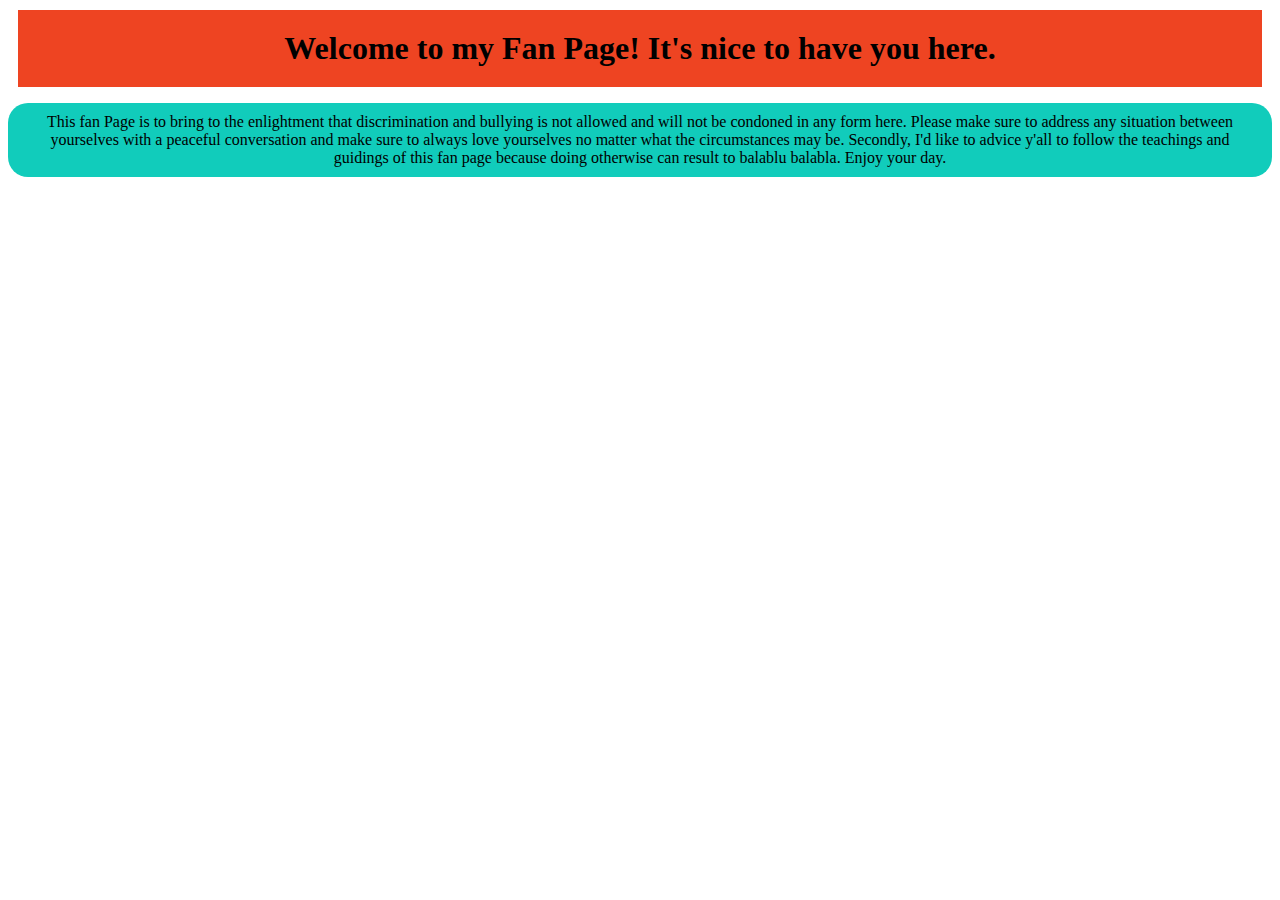
==== index.html @ 093c13e2 "index.html and style.css" ====
<!DOCTYPE html>
<html>
<head>
	<meta charset="utf-8">
	<meta name="viewport" content="width=device-width, initial-scale=1">
	<title>Learning Padding and Margin</title>
	<link rel="stylesheet" type="text/css" href="style.css">
	<header>
		<h1>Welcome to my Fan Page! It's nice to have you here.</h1>
	</header>
</head>
<body>
	<main>
		<p>This fan Page is to bring to the enlightment that discrimination and bullying is not allowed and will not be condoned in any form here. Please make sure to address any situation between yourselves with a peaceful conversation and make sure to always love yourselves no matter what the circumstances may be. Secondly, I'd like to advice y'all to follow the teachings and guidings of this fan page because doing otherwise can result to balablu balabla. Enjoy your day.</p>
	</main>

</body>
</html>
---- style.css ----
h1{
	background-color: #ee4422;
	padding: 20px 200px;
	margin: 10px;
	text-align: center;
}
p{
	background-color: #11ccbb;
	text-align: center;
	padding: 10px 20px;
	border-radius:20px ;
}
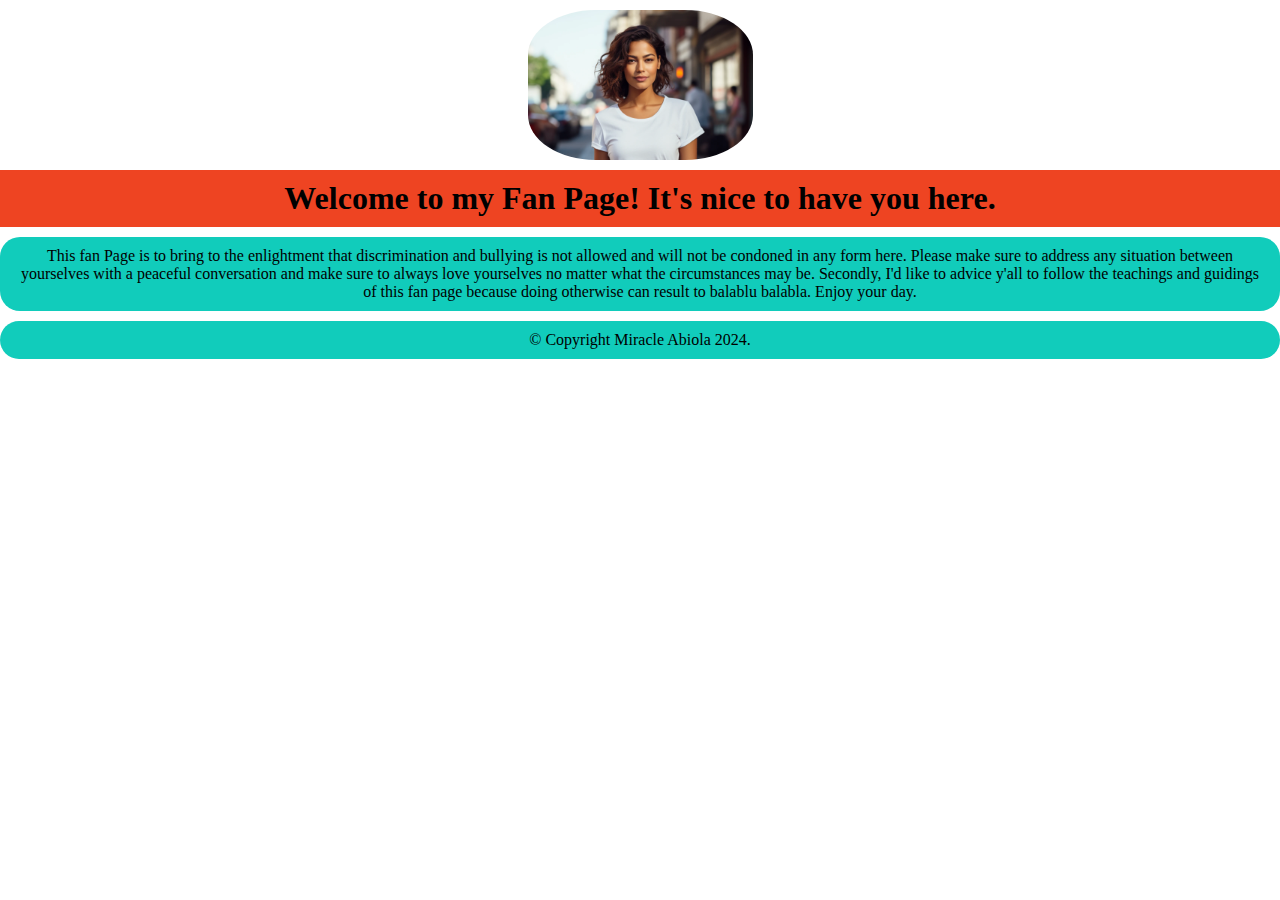
==== commit 1da8f2a9: "Update the index.html with image" ====
--- a/index.html
+++ b/index.html
@@ -5,14 +5,18 @@
 	<meta name="viewport" content="width=device-width, initial-scale=1">
 	<title>Learning Padding and Margin</title>
 	<link rel="stylesheet" type="text/css" href="style.css">
+	
+</head>
+<body>
 	<header>
+		<img src="images/profile.jpg">
 		<h1>Welcome to my Fan Page! It's nice to have you here.</h1>
 	</header>
-</head>
-<body>
 	<main>
 		<p>This fan Page is to bring to the enlightment that discrimination and bullying is not allowed and will not be condoned in any form here. Please make sure to address any situation between yourselves with a peaceful conversation and make sure to always love yourselves no matter what the circumstances may be. Secondly, I'd like to advice y'all to follow the teachings and guidings of this fan page because doing otherwise can result to balablu balabla. Enjoy your day.</p>
 	</main>
-
+	<footer>
+		<p>&copy; Copyright Miracle Abiola 2024.</p>
+	</footer>
 </body>
 </html>--- a/style.css
+++ b/style.css
@@ -1,12 +1,31 @@
+*{
+	padding: 0;
+	margin: 0;
+	box-sizing: border-box;
+}
+
+img{
+	height: 150px;
+	border-radius: 30%;
+	display: block;
+	margin: 10px auto;
+}
+
+header{
+	margin: 0;
+}
+
 h1{
 	background-color: #ee4422;
-	padding: 20px 200px;
-	margin: 10px;
+	padding: 10px;
+	margin: 0px;
 	text-align: center;
 }
+
 p{
 	background-color: #11ccbb;
 	text-align: center;
 	padding: 10px 20px;
 	border-radius:20px ;
+	margin-top: 10px;
 }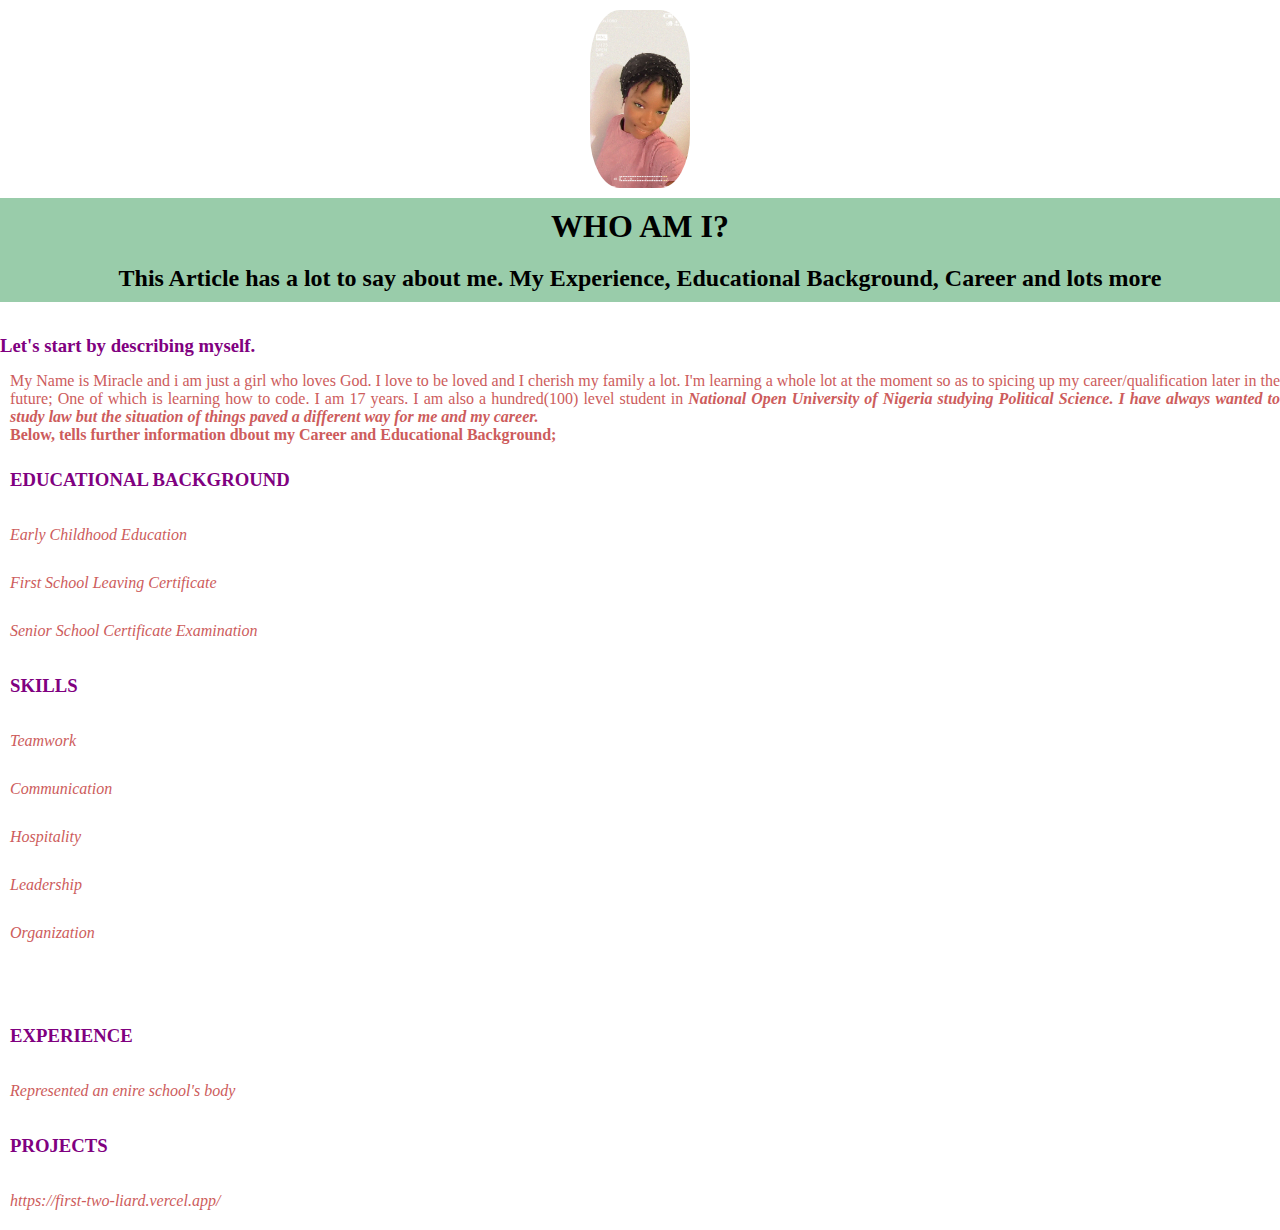
==== commit 2493c6df: "My Profile" ====
--- a/index.html
+++ b/index.html
@@ -3,20 +3,38 @@
 <head>
 	<meta charset="utf-8">
 	<meta name="viewport" content="width=device-width, initial-scale=1">
-	<title>Learning Padding and Margin</title>
+	<title>MY PROFILE PAGE</title>
 	<link rel="stylesheet" type="text/css" href="style.css">
-	
 </head>
 <body>
 	<header>
 		<img src="images/profile.jpg">
-		<h1>Welcome to my Fan Page! It's nice to have you here.</h1>
+		<h1> WHO AM I? </h1>
 	</header>
 	<main>
-		<p>This fan Page is to bring to the enlightment that discrimination and bullying is not allowed and will not be condoned in any form here. Please make sure to address any situation between yourselves with a peaceful conversation and make sure to always love yourselves no matter what the circumstances may be. Secondly, I'd like to advice y'all to follow the teachings and guidings of this fan page because doing otherwise can result to balablu balabla. Enjoy your day.</p>
+		<p> <h2> This Article has a lot to say about me. <b>My Experience, Educational Background, Career and lots more</b> </h2> <br> <h3>Let's start by describing myself.</h3></p>
+		<p> My Name is Miracle and i am just a girl who loves God. I love to be loved and I cherish my family a lot. I'm learning a whole lot at the moment so as to spicing up my career/qualification later in the future; One of which is learning how to code. I am 17 years. I am also a hundred(100) level student in <i> <strong>National Open University of Nigeria studying Political Science. I have always wanted to study law but the situation of things paved a different way for me and my career.</i></strong> </p> 
+		<p> <b>Below, tells further information dbout my Career and Educational Background; </b></p>
+	<ol>
+		<p><h3><strong><mark><li>EDUCATIONAL BACKGROUND </p></h3></strong></mark></li>
+		<ul><i> <li> Early Childhood Education </i></li>
+		<i><li> First School Leaving Certificate </i></li>
+		<i><li> Senior School Certificate Examination </i> </li></ul>
+		<p><h3><strong><mark><li>SKILLS </p></h3></strong></mark></li>
+		<ul><i><li> Teamwork</i></i></li>
+		<i><li> Communication</i></li>
+		<i><li> Hospitality</i></li>
+		<i><li> Leadership</i></li>
+		<i><li> Organization</i><li></ul>
+		<p><h3><strong><mark><li>EXPERIENCE </p></h3></strong></mark></li>
+		<ul><i> <li> Represented an enire school's body </i></li></ul>
+		<p><h3><strong><mark><li>PROJECTS </p></h3></strong></mark></li>
+		<ul><i> <li> https://first-two-liard.vercel.app/ </i></li></ul>
+
+
+
+	</ol>
 	</main>
-	<footer>
-		<p>&copy; Copyright Miracle Abiola 2024.</p>
-	</footer>
+
 </body>
 </html>--- a/style.css
+++ b/style.css
@@ -3,29 +3,45 @@
 	margin: 0;
 	box-sizing: border-box;
 }
-
 img{
-	height: 150px;
+	width: 100px;
 	border-radius: 30%;
 	display: block;
 	margin: 10px auto;
 }
-
 header{
 	margin: 0;
 }
-
 h1{
-	background-color: #ee4422;
+	background-color: #99ccaa;
 	padding: 10px;
 	margin: 0px;
 	text-align: center;
 }
-
+h2{
+	background-color: #99ccaa;
+	padding: 10px;
+	margin: 0px;
+	text-align: center;
+}
+h3{
+	color: purple;
+	margin: 15px auto;
+	padding: 0px;
+}
 p{
-	background-color: #11ccbb;
-	text-align: center;
-	padding: 10px 20px;
-	border-radius:20px ;
-	margin-top: 10px;
-}+	color: indianred;
+	margin-left: 10px;
+	text-align: justify;
+}
+li{
+	color:purple;
+	margin: 10px auto;
+	padding: 10px;
+}
+i{
+	color: indianred;
+	margin: 0px;
+	padding: 0px;
+	text-align: right;
+}
